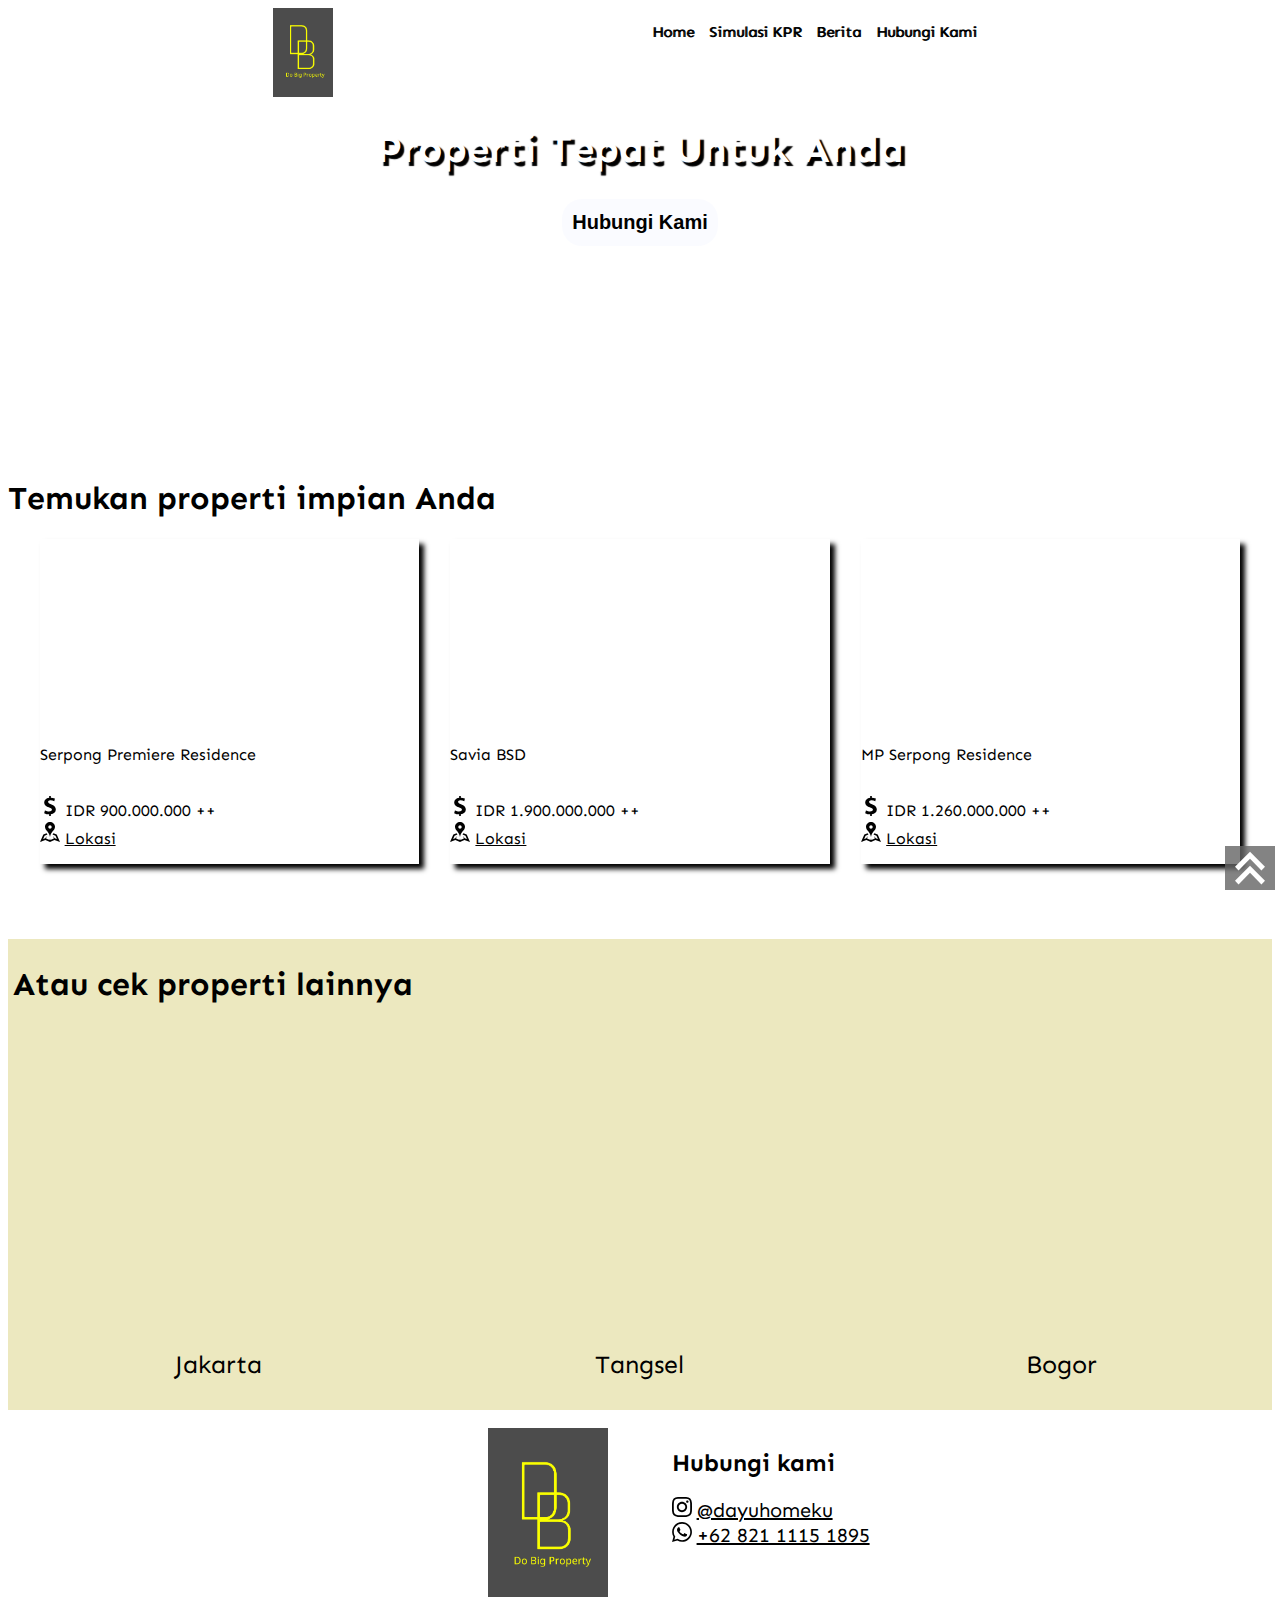
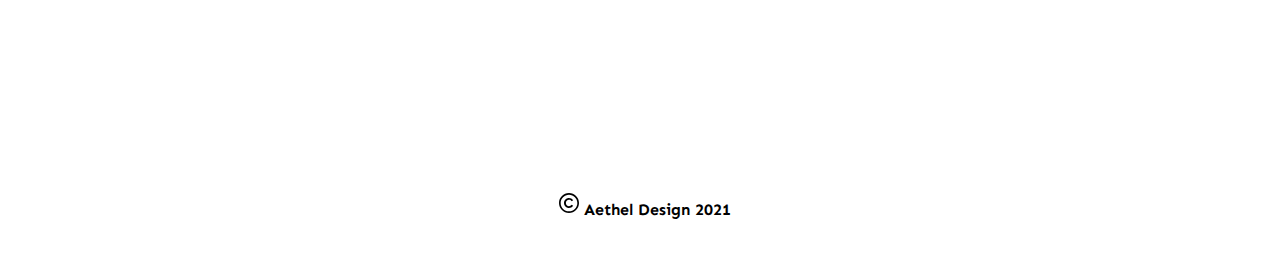
==== index.html @ a4665320 "Add files via upload" ====
<!DOCTYPE html>
<html>
    <head>
        <title>DoBig Property</title>
        <meta property="og:image" content="image/da.png" />
        <meta charset="UTF-8">
        <meta name="viewport" content="width=device-width, initial-scale=1.0">
        <link href="style.css" rel="stylesheet">
        <link rel="preconnect" href="https://fonts.googleapis.com">
        <link rel="preconnect" href="https://fonts.gstatic.com" crossorigin>
        <link href="https://fonts.googleapis.com/css2?family=Lato:ital,wght@0,300;0,400;0,700;0,900;1,300;1,400;1,700;1,900&family=Sen:wght@400;700;800&display=swap" rel="stylesheet">
        <link rel="stylesheet" href="https://cdnjs.cloudflare.com/ajax/libs/font-awesome/4.7.0/css/font-awesome.min.css">
    </head>

    <body>
        <div class="head" id="head">
            <div class="header">
                <div class="logo">
                <img src="image/da.png" width="60px">
                </div>
            <nav>
                <ul id="nav-list">
                    <li>Home</li>
                    <li>Simulasi KPR</li>
                    <li>Berita</li>
                    <li><a class="pages-link" href="#hubungi">Hubungi Kami</a></li>
                </ul>
                <!--<button class="bar" id="bar">
                    <i class="fa fa-bars"></i>
                </button>-->
            </nav>
            </div>
        <h1>Properti Tepat Untuk Anda</h1>
        <div class="contact-button">
            <button><a class="pages-link" href="#hubungi">Hubungi Kami</a></button>
        </div>
        </div>

        <section class="index-gallery-wrapper">
            <h1 class="title-text">
                Temukan properti impian Anda
            </h1>
            <div class="index-galleries">
                <div class="index-gallery">
                    <div class="index-gallery-pict pict1">
                    </div>
                    <div class="index-gallery-detail">
                        <p class="prop-name">Serpong Premiere Residence</p>
                        <p class="prop-detail">
                            <div class="detail">
                            <svg xmlns="http://www.w3.org/2000/svg" viewBox="0 0 24 24"><path d="M19 16.166c0-4.289-4.465-5.483-7.887-7.091-2.079-1.079-1.816-3.658 1.162-3.832 1.652-.1 3.351.39 4.886.929l.724-3.295c-1.814-.551-3.437-.803-4.885-.841v-2.036h-2v2.134c-3.89.535-5.968 2.975-5.968 5.7 0 4.876 5.693 5.62 7.556 6.487 2.54 1.136 2.07 3.5-.229 4.021-1.993.451-4.538-.337-6.45-1.079l-.909 3.288c1.787.923 3.931 1.417 6 1.453v1.996h2v-2.105c3.313-.464 6.005-2.293 6-5.729z"/></svg>
                            <span>IDR 900.000.000 ++</span>
                            </div>
                            <div class="detail">
                            <svg xmlns="http://www.w3.org/2000/svg" width="24" height="24" viewBox="0 0 24 24"><path d="M12 0c-3.148 0-6 2.553-6 5.702 0 4.682 4.783 5.177 6 12.298 1.217-7.121 6-7.616 6-12.298 0-3.149-2.851-5.702-6-5.702zm0 8c-1.105 0-2-.895-2-2s.895-2 2-2 2 .895 2 2-.895 2-2 2zm12 16l-6.707-2.427-5.293 2.427-5.581-2.427-6.419 2.427 4-9 3.96-1.584c.38.516.741 1.08 1.061 1.729l-3.523 1.41-1.725 3.88 2.672-1.01 1.506-2.687-.635 3.044 4.189 1.789.495-2.021.465 2.024 4.15-1.89-.618-3.033 1.572 2.896 2.732.989-1.739-3.978-3.581-1.415c.319-.65.681-1.215 1.062-1.731l4.021 1.588 3.936 9z"/></svg>
                            <a href="https://www.google.com/maps/place/Serpong+Premiere+Residence/@-6.2604061,106.6507838,15z/data=!4m2!3m1!1s0x0:0x1c4e22cae1e73a3?sa=X&ved=2ahUKEwiMxc3F7Pn0AhXzoFsKHduGDSEQ_BJ6BAgKEAU" target="_blank">
                                Lokasi</a>
                            </div>
                        </p>
                    </div>
                </div>

                <div class="index-gallery">
                    <div class="index-gallery-pict pict2">
                    </div>
                    <div class="index-gallery-detail">
                        <p class="prop-name">Savia BSD</p>
                        <p class="prop-detail">
                            <div class="detail">
                            <svg xmlns="http://www.w3.org/2000/svg" viewBox="0 0 24 24"><path d="M19 16.166c0-4.289-4.465-5.483-7.887-7.091-2.079-1.079-1.816-3.658 1.162-3.832 1.652-.1 3.351.39 4.886.929l.724-3.295c-1.814-.551-3.437-.803-4.885-.841v-2.036h-2v2.134c-3.89.535-5.968 2.975-5.968 5.7 0 4.876 5.693 5.62 7.556 6.487 2.54 1.136 2.07 3.5-.229 4.021-1.993.451-4.538-.337-6.45-1.079l-.909 3.288c1.787.923 3.931 1.417 6 1.453v1.996h2v-2.105c3.313-.464 6.005-2.293 6-5.729z"/></svg>
                            <span>IDR 1.900.000.000 ++</span>
                            </div>
                            <div class="detail">
                            <svg xmlns="http://www.w3.org/2000/svg" width="24" height="24" viewBox="0 0 24 24"><path d="M12 0c-3.148 0-6 2.553-6 5.702 0 4.682 4.783 5.177 6 12.298 1.217-7.121 6-7.616 6-12.298 0-3.149-2.851-5.702-6-5.702zm0 8c-1.105 0-2-.895-2-2s.895-2 2-2 2 .895 2 2-.895 2-2 2zm12 16l-6.707-2.427-5.293 2.427-5.581-2.427-6.419 2.427 4-9 3.96-1.584c.38.516.741 1.08 1.061 1.729l-3.523 1.41-1.725 3.88 2.672-1.01 1.506-2.687-.635 3.044 4.189 1.789.495-2.021.465 2.024 4.15-1.89-.618-3.033 1.572 2.896 2.732.989-1.739-3.978-3.581-1.415c.319-.65.681-1.215 1.062-1.731l4.021 1.588 3.936 9z"/></svg>
                            <a href="https://www.google.com/maps/place/The+Savia+BSD+City/@-6.3082384,106.7011312,15z/data=!4m2!3m1!1s0x0:0xa07220cdafb75e39?sa=X&ved=2ahUKEwi0ruzv8fn0AhV4CjQIHaAqDfIQ_BJ6BAgsEAU" target="_blank">
                                Lokasi</a>
                            </div>
                        </p>
                    </div>
                </div>

                <div class="index-gallery">
                    <div class="index-gallery-pict pict3">
                    </div>
                    <div class="index-gallery-detail">
                        <p class="prop-name">MP Serpong Residence</p>
                        <p class="prop-detail">
                            <div class="detail">
                            <svg xmlns="http://www.w3.org/2000/svg" viewBox="0 0 24 24"><path d="M19 16.166c0-4.289-4.465-5.483-7.887-7.091-2.079-1.079-1.816-3.658 1.162-3.832 1.652-.1 3.351.39 4.886.929l.724-3.295c-1.814-.551-3.437-.803-4.885-.841v-2.036h-2v2.134c-3.89.535-5.968 2.975-5.968 5.7 0 4.876 5.693 5.62 7.556 6.487 2.54 1.136 2.07 3.5-.229 4.021-1.993.451-4.538-.337-6.45-1.079l-.909 3.288c1.787.923 3.931 1.417 6 1.453v1.996h2v-2.105c3.313-.464 6.005-2.293 6-5.729z"/></svg>
                            <span>IDR 1.260.000.000 ++</span>
                            </div>
                            <div class="detail">
                            <svg xmlns="http://www.w3.org/2000/svg" width="24" height="24" viewBox="0 0 24 24"><path d="M12 0c-3.148 0-6 2.553-6 5.702 0 4.682 4.783 5.177 6 12.298 1.217-7.121 6-7.616 6-12.298 0-3.149-2.851-5.702-6-5.702zm0 8c-1.105 0-2-.895-2-2s.895-2 2-2 2 .895 2 2-.895 2-2 2zm12 16l-6.707-2.427-5.293 2.427-5.581-2.427-6.419 2.427 4-9 3.96-1.584c.38.516.741 1.08 1.061 1.729l-3.523 1.41-1.725 3.88 2.672-1.01 1.506-2.687-.635 3.044 4.189 1.789.495-2.021.465 2.024 4.15-1.89-.618-3.033 1.572 2.896 2.732.989-1.739-3.978-3.581-1.415c.319-.65.681-1.215 1.062-1.731l4.021 1.588 3.936 9z"/></svg>
                            <a href="https://www.google.com/maps/place/MP+Serpong+Residence+(MP+Serpong+Bintaro)/@-6.2929403,106.6850801,17z/data=!3m1!4b1!4m5!3m4!1s0x2e69fbd4c691e15d:0x92c692c916885f2a!8m2!3d-6.2929403!4d106.6872688" target="_blank">
                                Lokasi</a>
                            </div>
                        </p>
                    </div>
                </div>
            </div>
        <div class="index-other-property">
            <h1>Atau cek properti lainnya</h1>
            <div class="index-cities">
                <div class="city-wrapper">
                    <div class="city jakarta">
                    </div>
                    <p class="index-city-name">Jakarta</p>
                </div>
                <div class="city-wrapper">
                    <div class="city tangsel">
                    </div>
                    <p class="index-city-name">Tangsel</p>
                </div>
                <div class="city-wrapper">
                    <div class="city bogor">
                    </div>
                    <p class="index-city-name">Bogor</p>
                </div>
            </div>
        </div>
        </section>

        <div class="hubungi" id="hubungi">
            <div class="hubungi-1">
                <div class="logo-bawah">
                    <img src="image/da.png" class="logo-bawah-pict">
                </div>
            </div>
            <div class="hubungi-2">
                <h2>Hubungi kami</h2>
                <div class="icon">
                    <svg class="soc-icon" xmlns="http://www.w3.org/2000/svg" viewBox="0 0 24 24"><path d="M12 2.163c3.204 0 3.584.012 4.85.07 3.252.148 4.771 1.691 4.919 4.919.058 1.265.069 1.645.069 4.849 0 3.205-.012 3.584-.069 4.849-.149 3.225-1.664 4.771-4.919 4.919-1.266.058-1.644.07-4.85.07-3.204 0-3.584-.012-4.849-.07-3.26-.149-4.771-1.699-4.919-4.92-.058-1.265-.07-1.644-.07-4.849 0-3.204.013-3.583.07-4.849.149-3.227 1.664-4.771 4.919-4.919 1.266-.057 1.645-.069 4.849-.069zm0-2.163c-3.259 0-3.667.014-4.947.072-4.358.2-6.78 2.618-6.98 6.98-.059 1.281-.073 1.689-.073 4.948 0 3.259.014 3.668.072 4.948.2 4.358 2.618 6.78 6.98 6.98 1.281.058 1.689.072 4.948.072 3.259 0 3.668-.014 4.948-.072 4.354-.2 6.782-2.618 6.979-6.98.059-1.28.073-1.689.073-4.948 0-3.259-.014-3.667-.072-4.947-.196-4.354-2.617-6.78-6.979-6.98-1.281-.059-1.69-.073-4.949-.073zm0 5.838c-3.403 0-6.162 2.759-6.162 6.162s2.759 6.163 6.162 6.163 6.162-2.759 6.162-6.163c0-3.403-2.759-6.162-6.162-6.162zm0 10.162c-2.209 0-4-1.79-4-4 0-2.209 1.791-4 4-4s4 1.791 4 4c0 2.21-1.791 4-4 4zm6.406-11.845c-.796 0-1.441.645-1.441 1.44s.645 1.44 1.441 1.44c.795 0 1.439-.645 1.439-1.44s-.644-1.44-1.439-1.44z"/></svg>
                    <a class="soc-link" href="https://instagram.com/dayuhomeku" target="_blank">
                        <span class="soc-icon-desc">@dayuhomeku</span>
                    </a>
                </div>
                <div class="icon">
                    <svg xmlns="http://www.w3.org/2000/svg" viewBox="0 0 24 24"><path d="M.057 24l1.687-6.163c-1.041-1.804-1.588-3.849-1.587-5.946.003-6.556 5.338-11.891 11.893-11.891 3.181.001 6.167 1.24 8.413 3.488 2.245 2.248 3.481 5.236 3.48 8.414-.003 6.557-5.338 11.892-11.893 11.892-1.99-.001-3.951-.5-5.688-1.448l-6.305 1.654zm6.597-3.807c1.676.995 3.276 1.591 5.392 1.592 5.448 0 9.886-4.434 9.889-9.885.002-5.462-4.415-9.89-9.881-9.892-5.452 0-9.887 4.434-9.889 9.884-.001 2.225.651 3.891 1.746 5.634l-.999 3.648 3.742-.981zm11.387-5.464c-.074-.124-.272-.198-.57-.347-.297-.149-1.758-.868-2.031-.967-.272-.099-.47-.149-.669.149-.198.297-.768.967-.941 1.165-.173.198-.347.223-.644.074-.297-.149-1.255-.462-2.39-1.475-.883-.788-1.48-1.761-1.653-2.059-.173-.297-.018-.458.13-.606.134-.133.297-.347.446-.521.151-.172.2-.296.3-.495.099-.198.05-.372-.025-.521-.075-.148-.669-1.611-.916-2.206-.242-.579-.487-.501-.669-.51l-.57-.01c-.198 0-.52.074-.792.372s-1.04 1.016-1.04 2.479 1.065 2.876 1.213 3.074c.149.198 2.095 3.2 5.076 4.487.709.306 1.263.489 1.694.626.712.226 1.36.194 1.872.118.571-.085 1.758-.719 2.006-1.413.248-.695.248-1.29.173-1.414z"/></svg>
                    <a class="soc-link" href="https://api.whatsapp.com/send?phone=6282111151895&text=Halo%20Dony,%20saya%20ingin%20tanya-tanya%20soal%20rumah%20yang%20ditawarkan%20di%20website">
                        <span class="soc-icon-desc">+62 821 1115 1895</span>
                    </a>
                </div>
            </div>
        </div>



        <div class="contact">
            <div class="soc">
              <h4><svg xmlns="http://www.w3.org/2000/svg" width="24" height="24" viewBox="0 0 24 24"><path d="M12 2c5.514 0 10 4.486 10 10s-4.486 10-10 10-10-4.486-10-10 4.486-10 10-10zm0-2c-6.627 0-12 5.373-12 12s5.373 12 12 12 12-5.373 12-12-5.373-12-12-12zm0 15.781c-2.084 0-3.781-1.696-3.781-3.781s1.696-3.781 3.781-3.781c1.172 0 2.306.523 3.136 1.669l1.857-1.218c-1.281-1.826-3.133-2.67-4.993-2.67-3.308 0-6 2.692-6 6s2.691 6 6 6c1.881 0 3.724-.859 4.994-2.67l-1.857-1.218c-.828 1.14-1.959 1.669-3.137 1.669z"/></svg>
                Aethel Design 2021
            </h4>
            </div>
        </div>

        <a href="#head">
            <div class="back-to-home">
                <svg class="back-icon1" xmlns="http://www.w3.org/2000/svg" viewBox="0 0 24 24"><path d="M0 16.67l2.829 2.83 9.175-9.339 9.167 9.339 2.829-2.83-11.996-12.17z"/></svg>
                <svg class="back-icon2" xmlns="http://www.w3.org/2000/svg" viewBox="0 0 24 24"><path d="M0 16.67l2.829 2.83 9.175-9.339 9.167 9.339 2.829-2.83-11.996-12.17z"/></svg>
            </div>
        </a>

        <script>
            //for displaying bar menu (mobile and tablet view)
            const menuButton = document.getElementById ('bar')
            const navList = document.getElementById ('nav-list')
            function toggleButton () {
                navList.classList.toggle('show')
            }
            menuButton.addEventListener('click',toggleButton)
        </script>
    </body>


</html>
---- style.css ----
@media only screen and (max-width:1000px){

    .index-galleries {
        display: flex;
        justify-content: space-evenly;
        flex-wrap: wrap;
    }

    .index-gallery {
        width:45%;
        height:90%;
        box-shadow: 5px 5px 5px black;
        margin-bottom: 15px;
    }
}

@media only screen and (max-width:600px){
    .logo {
        display: none;
    }

    .index-galleries {
        display: flex;
        justify-content: space-evenly;
        flex-wrap: wrap;
    }

    .index-gallery {
        width: 85%;
        height:100%;
        box-shadow: 5px 5px 5px black;
        margin-bottom : 10px;
    }
}

@media only screen and (min-width:1000px){

    .index-galleries {
        display: flex;
        justify-content: space-evenly;
        flex-wrap: wrap;
    }

    .index-gallery {
        min-width:30%;
        max-width:48%;
        height:90%;
        box-shadow: 5px 5px 5px black;
        margin-bottom: 15px;
    }


}


body {
    font-family: "sen","sans-serif";
}

li {
    list-style : none;
    padding-left : 15px;
}

.logo {
    background-color: rgb(0,0,0,0.7);
}

nav {
    margin-right: 30px;
}

ul {
    display: flex;
    font-size: 15px;
    text-shadow : 0.2px 0.2px 0.2px black;
}

.head {
    width: 100%;
    height: 50vh;
    justify-content: space-evenly;
    background-image: url(https://cdn.onekindesign.com/wp-content/uploads/2020/03/Modern-Farmhouse-Style-Home-Think-Architecture-02-1-Kindesign.jpg);
    background-size: cover;
    margin-top:0;
    padding-top:0;
}

.header {
    display : flex;
    justify-content: space-evenly;
}


.head h1{
    text-align:center;
    color:white;
    font-size: 40px;
    text-shadow: 4px 4px 1px black;
}

.contact-button {
    text-align: center;
}

button {
    background-color: rgba(249, 250, 255, 0.8);
    padding: 12px 10px;
    font-size: 20px;
    font-weight: 800;
    color:rgb(8, 1, 1);
    border:0;
    border-radius: 20px;
}


/*galeri*/
.index-galleries {
    width: 100%;
    height:auto;
    min-height: 400px;
    display: flex;
    justify-content: space-evenly;
}

.index-gallery-pict{
    height:50%;
    min-height:190px;
    text-align: center;
    align-items: center;
    
}

.pict1 {
    background-image: url(https://serpongpremiere.com/wp-content/uploads/2021/03/Serpong-Premiere-3.png);
    background-size: cover;
}

.prop-detail {
    display: flex;
}

svg {
    width: 20px;
}

.detail a {
    color:black;
}

.pict2 {
    background-image: url(https://ecatalog.sinarmasland.com/assets/cluster-files/1/savia-park5fa251c685fb9-5fa251c685fc0.png);
    background-size: cover;
    background-repeat:no-repeat;
    margin-left: auto;
    margin-right:auto;
}

.pict3 {
    background-image: url(https://rumahdijual.com/attachments/bintaro/10216515d1489627371-rumah-mewah-mp-bintaro-residence-dekat-stasiun-gbr.jpg);
    background-size:120%;
    background-repeat:no-repeat;
}

.index-other-property {
    background-color: rgb(236, 232, 191);
    height: auto;
    padding-top: 5px;
}

.index-other-property h1 {
    padding-left: 5px;
}

.index-cities {
    display: flex;
    justify-content: space-around;
    padding-bottom:5px;
    flex-wrap: wrap;
}

.city {
    width : 300px;
    height : 300px;
    border-radius: 50%;
}

.index-city-name {
    text-align: center;
    font-size: 25px;
}

.jakarta {
    background-size: cover;
    background-image: url(https://awsimages.detik.net.id/community/media/visual/2021/01/19/ilustrasi-suasana-di-jakarta_169.jpeg?w=700&q=90);
}

.tangsel {
    background-size :cover;
    background-image:url(https://pict.sindonews.net/dyn/620/content/2020/02/01/34/1513696/alasan-kenapa-kawasan-summarecon-serpong-layak-disebut-liveable-city-zaB-thumb.jpg)
}

.bogor {
    background-size: cover;
    background-image: url(https://www.bogorraincake.com/wp-content/uploads/2017/08/kujang.png);
}

.soc {
    padding-bottom: 5px;
    padding-left:10px;
    text-align: center;
}

.hubungi {

    width :100%;
    height:40vh;
    display: flex;
    justify-content: space-around;
}

.hubungi-1 {

    height: 90%;
    width: 45%;
    margin: auto;
}

.hubungi-2 {
    height: 90%;
    width: 45%;
    margin:auto;
}

.logo-bawah {
    text-align: right;
}

.logo-bawah-pict {
    width:120px;
    background-color: rgb(0,0,0,0.7);
}

hr {
    margin-top: auto;
    height: 100px;
    margin-bottom :auto;
}

.soc-link {
    color:black;
    font-size: 20px;

}

.soc-icon {
    width:20px
}

.pages-link {
    text-decoration: none;
    color:black;
}
.pages-link:visited {
    color: red;
}
.pages-link:hover {
    color:blue;
}

.back-to-home {
    background-color: rgb(100,100,100,0.8);
    width:auto;
    position: fixed;
    bottom: 0;
    right: 0;
    z-index: 10;
    display: flex;
    flex-direction: column;
    margin-bottom:10px;
    margin-right:5px
}

.back-to-home:hover {
    background-color: rgb(100,100,100,0.8);
    width:auto;
    position: fixed;
    bottom: 0;
    right: 0;
    z-index: 10;
    display: flex;
    flex-direction: column;
    margin-bottom:10px;
    margin-right:5px;
    transform: rotate(180deg);
    transition: transform .7s ease-in-out;
}

.back-icon1 {
    width: 30px;
    color:white;
    fill: currentColor;
    margin-bottom:-16px;
    padding-left:10px;
    padding-right:10px;
}

.back-icon2 {
    width: 30px;
    color:white;
    fill: currentColor;
    padding-left:10px;
    padding-right:10px;
}

.stick {
    position:fixed;
    bottom:5px;
}
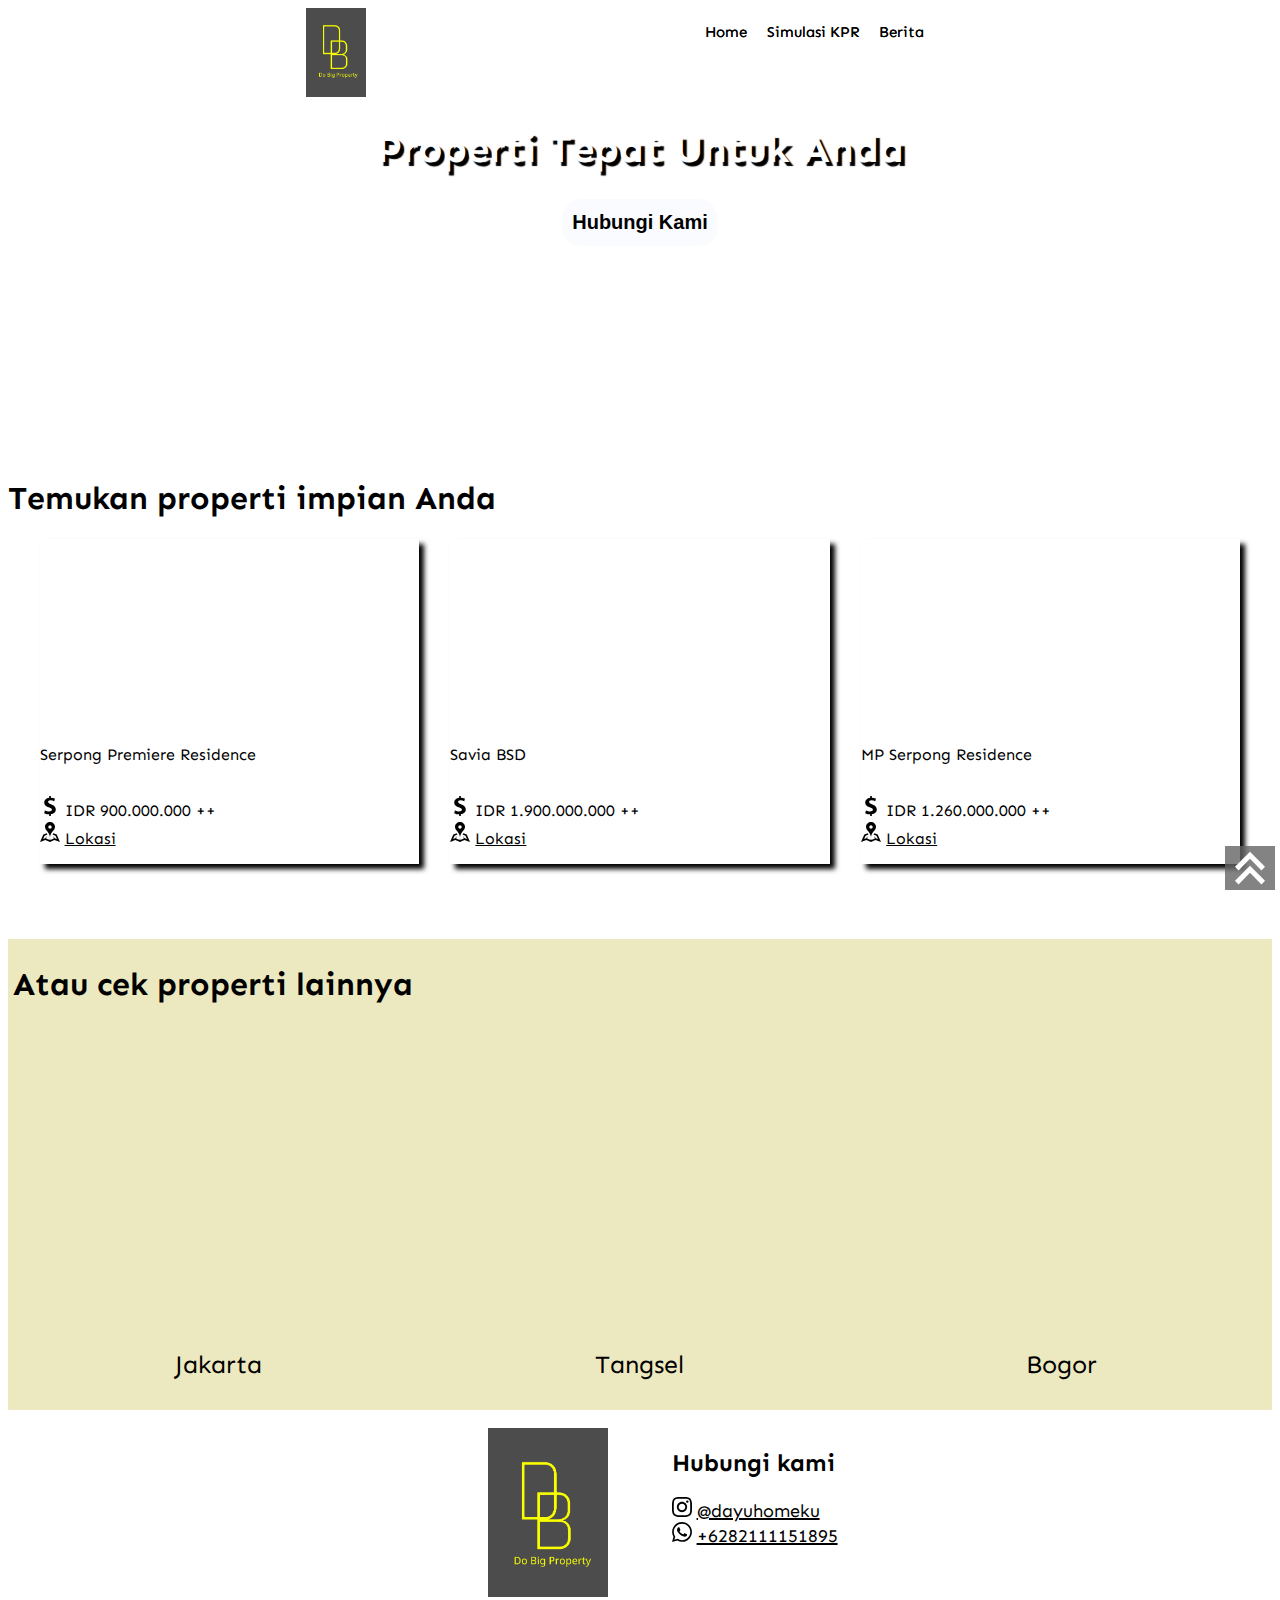
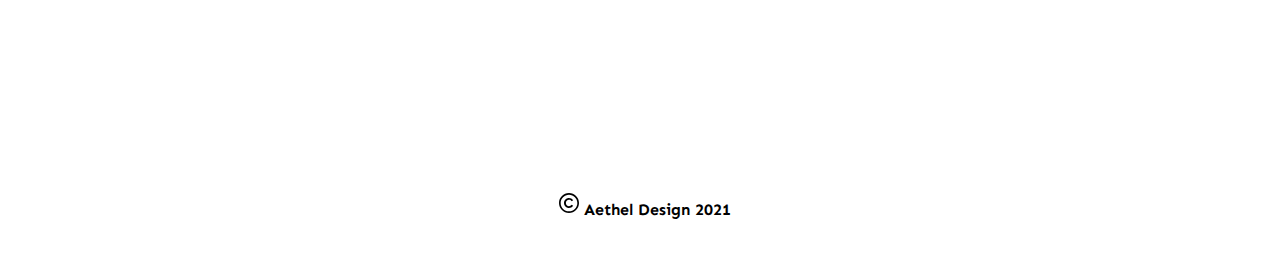
==== commit 626743f4: "Add files via upload" ====
--- a/index.html
+++ b/index.html
@@ -23,7 +23,6 @@
                     <li>Home</li>
                     <li>Simulasi KPR</li>
                     <li>Berita</li>
-                    <li><a class="pages-link" href="#hubungi">Hubungi Kami</a></li>
                 </ul>
                 <!--<button class="bar" id="bar">
                     <i class="fa fa-bars"></i>
@@ -136,8 +135,8 @@
                 </div>
                 <div class="icon">
                     <svg xmlns="http://www.w3.org/2000/svg" viewBox="0 0 24 24"><path d="M.057 24l1.687-6.163c-1.041-1.804-1.588-3.849-1.587-5.946.003-6.556 5.338-11.891 11.893-11.891 3.181.001 6.167 1.24 8.413 3.488 2.245 2.248 3.481 5.236 3.48 8.414-.003 6.557-5.338 11.892-11.893 11.892-1.99-.001-3.951-.5-5.688-1.448l-6.305 1.654zm6.597-3.807c1.676.995 3.276 1.591 5.392 1.592 5.448 0 9.886-4.434 9.889-9.885.002-5.462-4.415-9.89-9.881-9.892-5.452 0-9.887 4.434-9.889 9.884-.001 2.225.651 3.891 1.746 5.634l-.999 3.648 3.742-.981zm11.387-5.464c-.074-.124-.272-.198-.57-.347-.297-.149-1.758-.868-2.031-.967-.272-.099-.47-.149-.669.149-.198.297-.768.967-.941 1.165-.173.198-.347.223-.644.074-.297-.149-1.255-.462-2.39-1.475-.883-.788-1.48-1.761-1.653-2.059-.173-.297-.018-.458.13-.606.134-.133.297-.347.446-.521.151-.172.2-.296.3-.495.099-.198.05-.372-.025-.521-.075-.148-.669-1.611-.916-2.206-.242-.579-.487-.501-.669-.51l-.57-.01c-.198 0-.52.074-.792.372s-1.04 1.016-1.04 2.479 1.065 2.876 1.213 3.074c.149.198 2.095 3.2 5.076 4.487.709.306 1.263.489 1.694.626.712.226 1.36.194 1.872.118.571-.085 1.758-.719 2.006-1.413.248-.695.248-1.29.173-1.414z"/></svg>
-                    <a class="soc-link" href="https://api.whatsapp.com/send?phone=6282111151895&text=Halo%20Dony,%20saya%20ingin%20tanya-tanya%20soal%20rumah%20yang%20ditawarkan%20di%20website">
-                        <span class="soc-icon-desc">+62 821 1115 1895</span>
+                    <a class="soc-link" href="https://api.whatsapp.com/send?phone=6282111151895&text=Halo%20Dony,%20saya%20ingin%20tanya-tanya%20soal%20rumah%20yang%20ditawarkan%20di%20website" target="_blank">
+                        <span class="soc-icon-desc">+6282111151895</span>
                     </a>
                 </div>
             </div>
--- a/style.css
+++ b/style.css
@@ -12,6 +12,32 @@
         box-shadow: 5px 5px 5px black;
         margin-bottom: 15px;
     }
+
+    .hubungi {
+
+        width :100%;
+        height:40vh;
+        display: flex;
+        justify-content: space-around;
+    }
+    
+    .hubungi-1 {
+    
+        height: 90%;
+        width: 45%;
+        margin: auto;
+    }
+    
+    .hubungi-2 {
+        height: 90%;
+        width: 45%;
+        margin:auto;
+    }
+
+    .logo-bawah-pict {
+        width:120px;
+        background-color: rgb(0,0,0,0.7);
+    }
 }
 
 @media only screen and (max-width:600px){
@@ -31,6 +57,33 @@
         box-shadow: 5px 5px 5px black;
         margin-bottom : 10px;
     }
+
+    .hubungi {
+        width :100%;
+        height:40vh;
+        display: flex;
+        justify-content: space-around;
+    }
+
+    .hubungi-1 {
+
+        height: 90%;
+        width: 25%;
+        margin-left:0;
+        margin-right:10px;
+    }
+    
+    .hubungi-2 {
+        height: 90%;
+        width: 60%;
+        margin:auto;
+    }
+    
+    .logo-bawah-pict {
+        width:100px;
+        background-color: rgb(0,0,0,0.7);
+    }
+
 }
 
 @media only screen and (min-width:1000px){
@@ -49,6 +102,31 @@
         margin-bottom: 15px;
     }
 
+    .hubungi {
+
+        width :100%;
+        height:40vh;
+        display: flex;
+        justify-content: space-around;
+    }
+    
+    .hubungi-1 {
+    
+        height: 90%;
+        width: 45%;
+        margin: auto;
+    }
+    
+    .hubungi-2 {
+        height: 90%;
+        width: 45%;
+        margin:auto;
+    }
+
+    .logo-bawah-pict {
+        width:120px;
+        background-color: rgb(0,0,0,0.7);
+    }
 
 }
 
@@ -59,7 +137,7 @@
 
 li {
     list-style : none;
-    padding-left : 15px;
+    padding-right: 20px;
 }
 
 .logo {
@@ -74,12 +152,13 @@
     display: flex;
     font-size: 15px;
     text-shadow : 0.2px 0.2px 0.2px black;
+    justify-content: space-between;
 }
 
 .head {
     width: 100%;
     height: 50vh;
-    justify-content: space-evenly;
+    justify-content: center;
     background-image: url(https://cdn.onekindesign.com/wp-content/uploads/2020/03/Modern-Farmhouse-Style-Home-Think-Architecture-02-1-Kindesign.jpg);
     background-size: cover;
     margin-top:0;
@@ -211,35 +290,11 @@
     text-align: center;
 }
 
-.hubungi {
-
-    width :100%;
-    height:40vh;
-    display: flex;
-    justify-content: space-around;
-}
-
-.hubungi-1 {
-
-    height: 90%;
-    width: 45%;
-    margin: auto;
-}
-
-.hubungi-2 {
-    height: 90%;
-    width: 45%;
-    margin:auto;
-}
 
 .logo-bawah {
     text-align: right;
 }
 
-.logo-bawah-pict {
-    width:120px;
-    background-color: rgb(0,0,0,0.7);
-}
 
 hr {
     margin-top: auto;
@@ -255,6 +310,10 @@
 
 .soc-icon {
     width:20px
+}
+
+.soc-icon-desc {
+    font-size: 18px;
 }
 
 .pages-link {
@@ -282,7 +341,6 @@
 }
 
 .back-to-home:hover {
-    background-color: rgb(100,100,100,0.8);
     width:auto;
     position: fixed;
     bottom: 0;
@@ -292,8 +350,8 @@
     flex-direction: column;
     margin-bottom:10px;
     margin-right:5px;
-    transform: rotate(180deg);
-    transition: transform .7s ease-in-out;
+    background-color:rgb(0,0,0);
+    transition: .7s ease-in-out;
 }
 
 .back-icon1 {
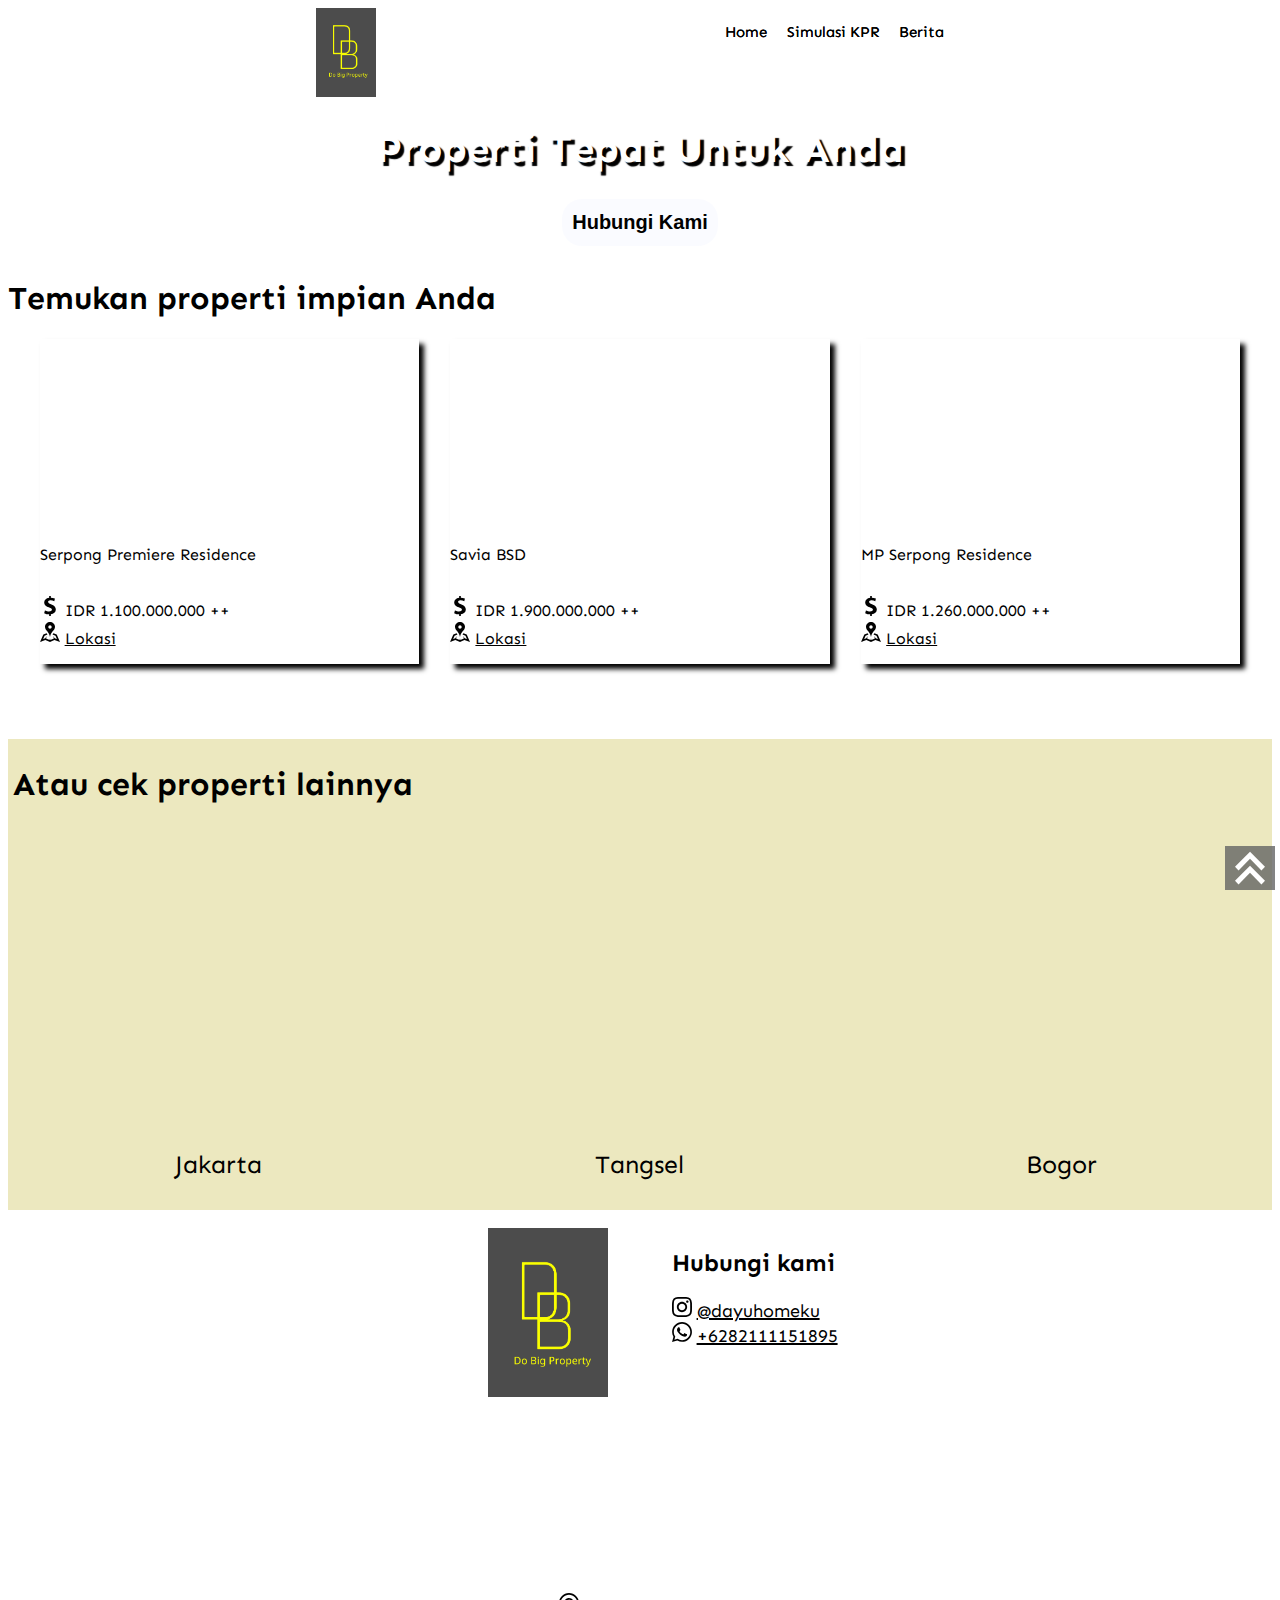
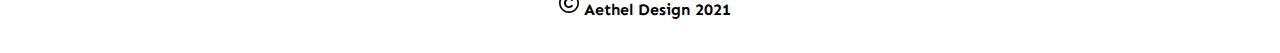
==== commit ce726dbb: "Add files via upload" ====
--- a/index.html
+++ b/index.html
@@ -20,19 +20,19 @@
                 </div>
             <nav>
                 <ul id="nav-list">
-                    <li>Home</li>
+                    <li><a href="index.html">Home</a></li>
                     <li>Simulasi KPR</li>
                     <li>Berita</li>
                 </ul>
-                <!--<button class="bar" id="bar">
+                <button class="bar" id="bar">
                     <i class="fa fa-bars"></i>
-                </button>-->
+                </button>
             </nav>
             </div>
         <h1>Properti Tepat Untuk Anda</h1>
-        <div class="contact-button">
-            <button><a class="pages-link" href="#hubungi">Hubungi Kami</a></button>
-        </div>
+            <div class="contact-button">
+                <button><a class="pages-link" href="#hubungi">Hubungi Kami</a></button>
+            </div>
         </div>
 
         <section class="index-gallery-wrapper">
@@ -48,7 +48,7 @@
                         <p class="prop-detail">
                             <div class="detail">
                             <svg xmlns="http://www.w3.org/2000/svg" viewBox="0 0 24 24"><path d="M19 16.166c0-4.289-4.465-5.483-7.887-7.091-2.079-1.079-1.816-3.658 1.162-3.832 1.652-.1 3.351.39 4.886.929l.724-3.295c-1.814-.551-3.437-.803-4.885-.841v-2.036h-2v2.134c-3.89.535-5.968 2.975-5.968 5.7 0 4.876 5.693 5.62 7.556 6.487 2.54 1.136 2.07 3.5-.229 4.021-1.993.451-4.538-.337-6.45-1.079l-.909 3.288c1.787.923 3.931 1.417 6 1.453v1.996h2v-2.105c3.313-.464 6.005-2.293 6-5.729z"/></svg>
-                            <span>IDR 900.000.000 ++</span>
+                            <span>IDR 1.100.000.000 ++</span>
                             </div>
                             <div class="detail">
                             <svg xmlns="http://www.w3.org/2000/svg" width="24" height="24" viewBox="0 0 24 24"><path d="M12 0c-3.148 0-6 2.553-6 5.702 0 4.682 4.783 5.177 6 12.298 1.217-7.121 6-7.616 6-12.298 0-3.149-2.851-5.702-6-5.702zm0 8c-1.105 0-2-.895-2-2s.895-2 2-2 2 .895 2 2-.895 2-2 2zm12 16l-6.707-2.427-5.293 2.427-5.581-2.427-6.419 2.427 4-9 3.96-1.584c.38.516.741 1.08 1.061 1.729l-3.523 1.41-1.725 3.88 2.672-1.01 1.506-2.687-.635 3.044 4.189 1.789.495-2.021.465 2.024 4.15-1.89-.618-3.033 1.572 2.896 2.732.989-1.739-3.978-3.581-1.415c.319-.65.681-1.215 1.062-1.731l4.021 1.588 3.936 9z"/></svg>
@@ -101,14 +101,17 @@
             <h1>Atau cek properti lainnya</h1>
             <div class="index-cities">
                 <div class="city-wrapper">
+                    <a  href="jakarta.html">
                     <div class="city jakarta">
                     </div>
                     <p class="index-city-name">Jakarta</p>
+                    </a>
                 </div>
                 <div class="city-wrapper">
-                    <div class="city tangsel">
+                    <a  href="tangsel.html"><div class="city tangsel">
                     </div>
                     <p class="index-city-name">Tangsel</p>
+                    </a>
                 </div>
                 <div class="city-wrapper">
                     <div class="city bogor">
--- a/style.css
+++ b/style.css
@@ -130,9 +130,23 @@
 
 }
 
+.bar {display: none;}
 
 body {
     font-family: "sen","sans-serif";
+}
+
+.kosong {
+    background-color: white;
+    height: 350px;
+    text-align: center;
+    margin-top:-65px;
+}
+
+.cek-404 {
+    font-size: 50px;
+    padding-top:50px;
+    padding-bottom:50px;
 }
 
 li {
@@ -144,9 +158,6 @@
     background-color: rgb(0,0,0,0.7);
 }
 
-nav {
-    margin-right: 30px;
-}
 
 ul {
     display: flex;
@@ -157,8 +168,7 @@
 
 .head {
     width: 100%;
-    height: 50vh;
-    justify-content: center;
+    height: 250px;
     background-image: url(https://cdn.onekindesign.com/wp-content/uploads/2020/03/Modern-Farmhouse-Style-Home-Think-Architecture-02-1-Kindesign.jpg);
     background-size: cover;
     margin-top:0;
@@ -182,7 +192,7 @@
     text-align: center;
 }
 
-button {
+.contact-button button {
     background-color: rgba(249, 250, 255, 0.8);
     padding: 12px 10px;
     font-size: 20px;
@@ -192,6 +202,37 @@
     border-radius: 20px;
 }
 
+nav ul a, .city-wrapper a {
+    text-decoration: none;
+    color:black
+}
+
+@media only screen and (max-width:600px) {
+    .bar {
+        display: block;
+        position: absolute;
+        right: 0;
+        top:0;
+        background-color: transparent;
+        padding:0px 3px;
+        font-size: 30px;
+        margin-right: 9px;
+        margin-top:9px;
+        color: black;
+        border:none
+    }
+
+    ul {
+        display: none;
+    }
+}
+
+ul.show {
+    display: flex;
+    justify-content: center;
+    margin-bottom: 0px;
+}
+
 
 /*galeri*/
 .index-galleries {
@@ -241,7 +282,7 @@
     background-repeat:no-repeat;
 }
 
-.index-other-property {
+.index-other-property, .container {
     background-color: rgb(236, 232, 191);
     height: auto;
     padding-top: 5px;
@@ -374,4 +415,74 @@
 .stick {
     position:fixed;
     bottom:5px;
+}
+
+/*Cities Style*/
+
+h3 {
+    font-size: 18px;
+}
+
+.property-list-wrapper {
+    display: flex;
+    justify-content: space-around;
+    flex-wrap: wrap;
+}
+.property-detail, h3{
+    margin-left: 5px;
+}
+
+.property-list {
+    box-shadow: 0 0 15px black;
+    border-radius: 10px;
+    width: 400px;
+    margin-bottom:20px;
+    position: relative;
+}
+
+.property-table {
+    bottom: 0;
+    vertical-align: bottom;
+}
+
+.property-pict {
+    width: 400px;
+    height: 50%;
+}
+
+.property-pict-detail {
+    width: 390px;
+    height: 300px;
+    border-radius: 10px;
+    margin-left:5px;
+    margin-right:5px;
+    margin-top: 5px;
+}
+
+.property-detail table {
+    font-size: 15px;
+}
+
+@media only screen and (max-width:900px){
+    .property-list {
+        width: 400px;
+        margin : 10px;
+    }
+    .property-pict-detail {
+        width: 390px;
+        height: 300px;
+        margin: 5px 5px 0 5px;
+    }
+}
+
+@media only screen and (max-width:600px){
+    .property-list {
+        width: 300px;
+        margin : 10px;
+    }
+    .property-pict-detail {
+        width: 290px;
+        height: 250px;
+        margin: 5px 5px 0 5px;
+    }
 }